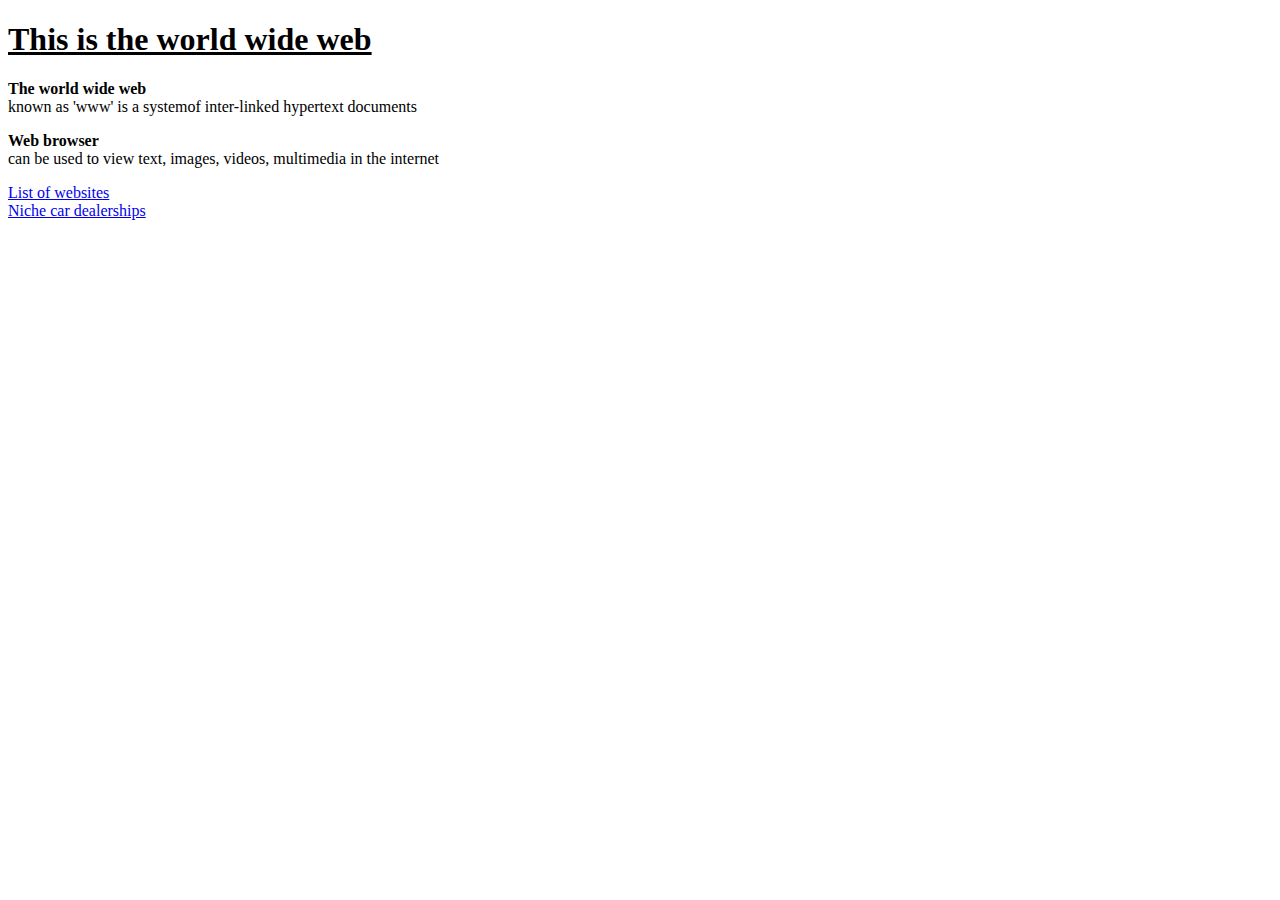
==== activity1.html @ 4ed2f7d4 "Update activity1.html" ====
<!doctype html>
<html>
<head>
<title> Word activity 1</title>
</head>
<body>
  <h1><u>This is the world wide web</u></h1>
  <p><b>The world wide web</b><br> known as 'www' is a systemof inter-linked hypertext documents</p>
  <p><b>Web browser</b><br> can be used to view text, images, videos, multimedia in the internet</p>
<a href="activity2.html">List of websites</a><br>
<a href="activity3.html">Niche car dealerships</a>
</body>
  
</html>
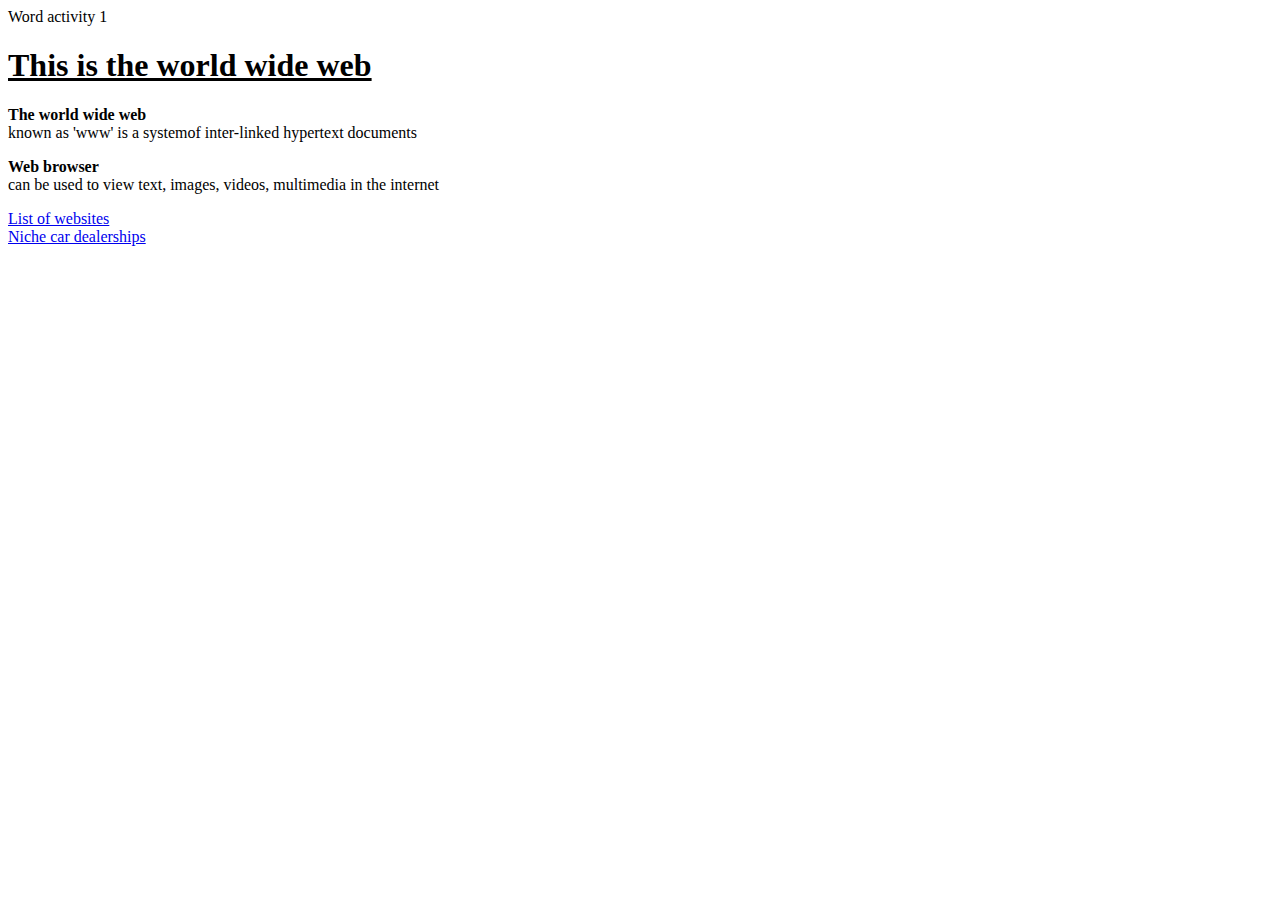
==== commit a101cdbf: "Update activity1.html" ====
--- a/activity1.html
+++ b/activity1.html
@@ -1,6 +1,8 @@
 <!doctype html>
 <html>
 <head>
+  <meta charset="utf-8">
+  <meta name="viewport" content = "width=device-width, intitia;-scale=1"
 <title> Word activity 1</title>
 </head>
 <body>
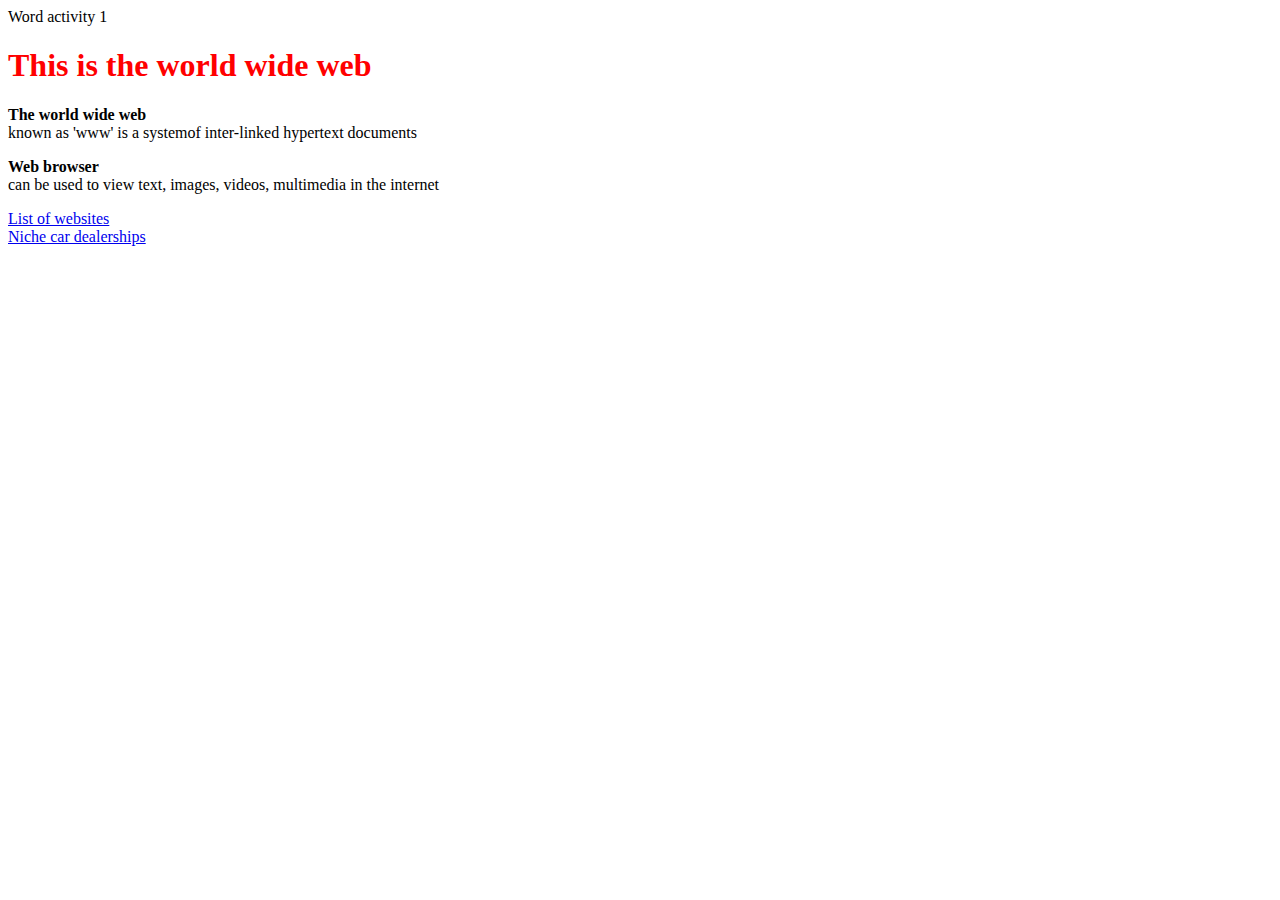
==== commit 8e1265a0: "Update activity1.html" ====
--- a/activity1.html
+++ b/activity1.html
@@ -6,7 +6,7 @@
 <title> Word activity 1</title>
 </head>
 <body>
-  <h1><u>This is the world wide web</u></h1>
+  <h1 style="color:red;";>This is the world wide web</h1>
   <p><b>The world wide web</b><br> known as 'www' is a systemof inter-linked hypertext documents</p>
   <p><b>Web browser</b><br> can be used to view text, images, videos, multimedia in the internet</p>
 <a href="activity2.html">List of websites</a><br>
